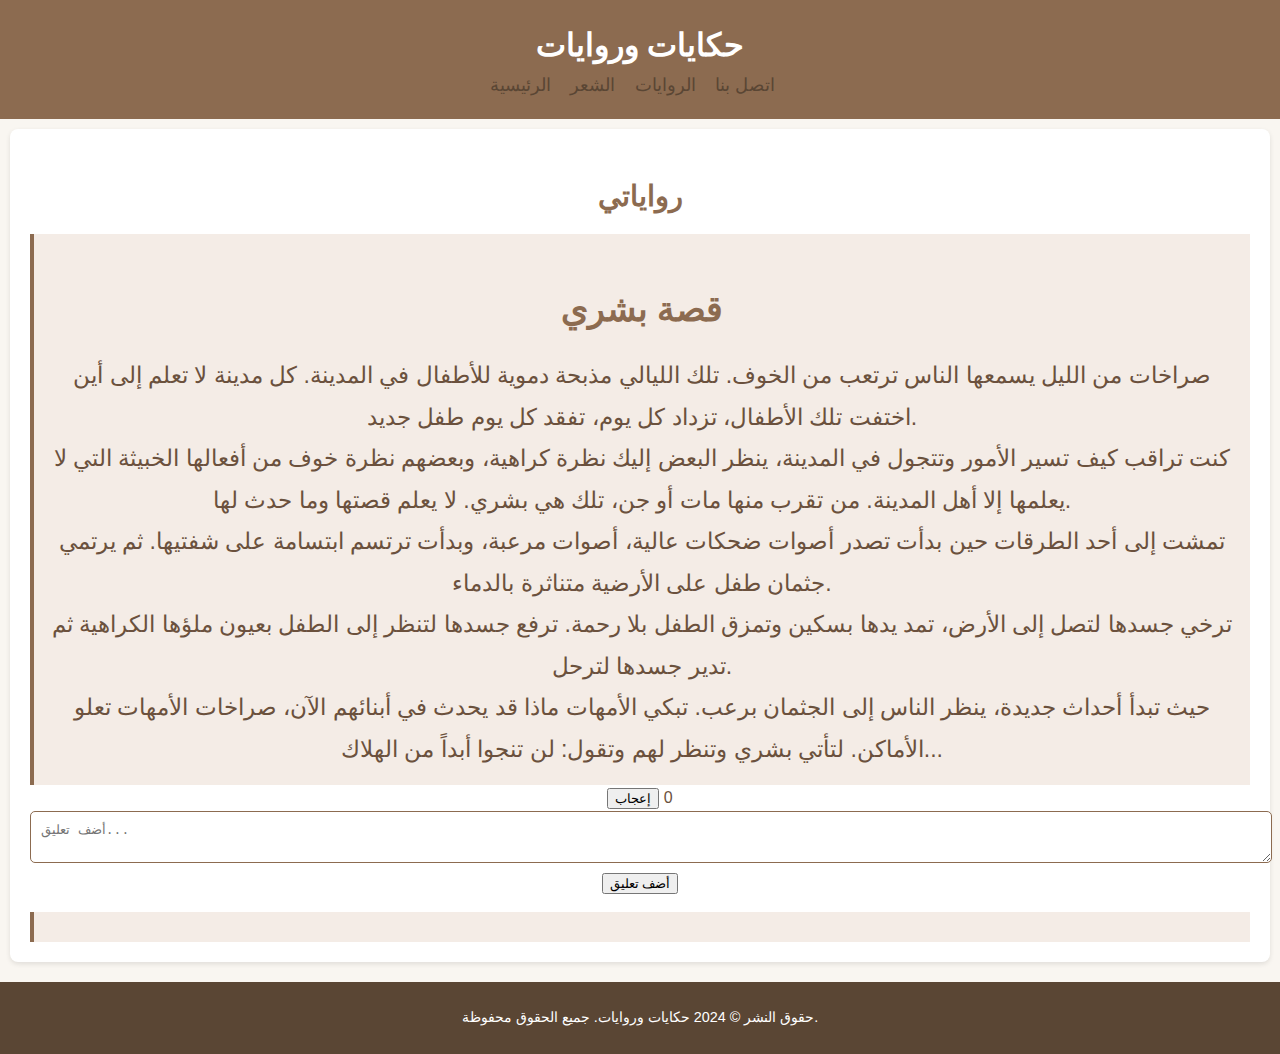
==== stories.html @ 970c9a19 "Add files via upload" ====
<!DOCTYPE html>
<html lang="ar">
<head>
    <meta charset="UTF-8">
    <meta name="viewport" content="width=device-width, initial-scale=1.0">
    <title>الروايات | حكايات وروايات</title>
    <link rel="stylesheet" href="style.css">
     <!-- إضافة أيقونة للموقع -->
     <link rel="icon" href="5922435416861043172.jpg" type="image/png">
</head>
<body>
    <header>
        <h1>حكايات وروايات</h1>
        <nav>
            <ul>
                <li><a href="index.html">الرئيسية</a></li>
                <li><a href="poetry.html">الشعر</a></li>
                <li><a href="stories.html">الروايات</a></li>
                <li><a href="contact.html">اتصل بنا</a></li>
            </ul>
        </nav>
    </header>

    <section id="stories">
        <h2>رواياتي</h2>
        <article>
            <h2>قصة بشري</h2>
            <p>
                صراخات من الليل يسمعها الناس ترتعب من الخوف. 
                تلك الليالي مذبحة دموية للأطفال في المدينة. 
                كل مدينة لا تعلم إلى أين اختفت تلك الأطفال، تزداد كل يوم، تفقد كل يوم طفل جديد. 
            </p>
            <p>
                كنت تراقب كيف تسير الأمور وتتجول في المدينة، ينظر البعض إليك نظرة كراهية، وبعضهم نظرة خوف من أفعالها الخبيثة التي لا يعلمها إلا أهل المدينة.
                من تقرب منها مات أو جن، تلك هي <span class="highlight">بشري</span>.
                لا يعلم قصتها وما حدث لها.
            </p>
            <p>
                تمشت إلى أحد الطرقات حين بدأت تصدر أصوات ضحكات عالية، أصوات مرعبة، وبدأت ترتسم ابتسامة على شفتيها. 
                ثم يرتمي جثمان طفل على الأرضية متناثرة بالدماء.
            </p>
            <p>
                ترخي جسدها لتصل إلى الأرض، تمد يدها بسكين وتمزق الطفل بلا رحمة. 
                ترفع جسدها لتنظر إلى الطفل بعيون ملؤها الكراهية ثم تدير جسدها لترحل.
            </p>
            <p>
                حيث تبدأ أحداث جديدة، ينظر الناس إلى الجثمان برعب. 
                تبكي الأمهات ماذا قد يحدث في أبنائهم الآن، صراخات الأمهات تعلو الأماكن.
                لتأتي <span class="highlight">بشري</span> وتنظر لهم وتقول: لن تنجوا أبداً من الهلاك...
                    </article>
                 <!-- إضافة تعليقات ولايكات -->
            <div class="likes-comments">
                <button class="like-btn" onclick="toggleLike(this)">إعجاب</button>
                <span class="like-count">0</span>
                <div class="comments">
                    <textarea placeholder="أضف تعليق..."></textarea>
                    <button class="comment-btn" onclick="addComment(this)">أضف تعليق</button>
                    <ul class="comment-list"></ul>
                </div>
            </div>    
        <article>
            
    </section>

    <footer>
        <p>حقوق النشر © 2024 حكايات وروايات. جميع الحقوق محفوظة.</p>
    </footer>
</body>
</html>
---- style.css ----
/* إعداد الخطوط والألوان العامة */
body {
    font-family: 'Arial', sans-serif;
    line-height: 1.6;
    background-color: #f9f6f1; /* لون كريمي للخلفية */
    color: #6b513d; /* لون النص الأساسي */
    margin: 0;
    padding: 0;
}

/* تصميم العنوان الرئيسي */
header {
    background-color: #8c6b50; /* بني متوسط مستوحى من الخشب */
    color: #ffffff; /* لون نص أبيض */
    padding: 20px 0;
    text-align: center;
}

header h1 {
    margin: 0;
    font-size: 2em;
}

/* قائمة التنقل */
nav ul {
    list-style-type: none;
    padding: 0;
    margin: 0;
}

nav ul li {
    display: inline;
    margin-right: 15px;
}

nav ul li a {
    color: #5a4634; /* لون بني غامق للروابط */
    text-decoration: none;
    font-size: 1.1em;
}

nav ul li a:hover {
    text-decoration: underline;
    color: #8c6b50; /* تغيير لون الرابط عند التمرير */
}

/* الأقسام */
section {
    padding: 20px;
    margin: 10px;
    background-color: #ffffff; /* لون أبيض كريمي للأقسام */
    box-shadow: 0 2px 5px rgba(0, 0, 0, 0.1); /* تأثير ظل خفيف */
    border-radius: 8px; /* زوايا ناعمة */
    text-align: center; /* تنسيق النص ليكون في المنتصف */
}

/* العناوين الرئيسية */
section h2 {
    color: #8c6b50; /* لون بني متوسط للعناوين الرئيسية */
    font-size: 1.8em;
    display: inline-block;
    margin-bottom: 15px;
}

/* النصوص */
section p, section article {
    color: #6b513d; /* لون بني غامق للنصوص */
    font-size: 1.2em;
    line-height: 1.8;
    text-align: center; /* تنسيق النص ليكون في المنتصف */
    margin: 0 auto;
}

article h3 {
    color: #8c6b50; /* لون بني متوسط للعناوين الفرعية */
    font-size: 1.5em;
}

/* روابط النصوص */
a {
    color: #8c6b50; /* لون بني متوسط للروابط */
    text-decoration: none;
}

a:hover {
    color: #b78a69; /* لون بني فاتح عند التمرير */
    text-decoration: underline;
}

/* تصميم الصورة */
.main-image {
    width: 100%;
    max-width: 600px;
    height: auto;
    display: block;
    margin: 20px auto;
    border-radius: 10px;
    box-shadow: 0 2px 8px rgba(0, 0, 0, 0.2); /* تأثير ظل للصورة */
}

/* الفوتر */
footer {
    text-align: center;
    padding: 10px 0;
    background-color: #5a4634; /* لون بني غامق للفوتر */
    color: #ffffff;
    font-size: 0.9em;
    margin-top: 20px;
}

/* تحسين عرض النصوص */
article {
    margin-bottom: 20px;
    padding: 15px;
    background-color: #f4ece6; /* لون كريمي خفيف للنصوص */
    border-left: 4px solid #8c6b50; /* خط جانبي بني */
}

/* استجابة للموبايل */
@media (max-width: 768px) {
    header h1 {
        font-size: 1.5em;
    }

    nav ul li {
        display: block;
        margin: 10px 0;
    }

    section {
        padding: 15px;
    }

    article h3 {
        font-size: 1.2em;
    }
}

/* تحديد حجم الأيقونة */
link[rel="icon"] {
    width: 48px;
    height: 48px;
}

/* تخصيص تعليقات ولايكات */

/* إعداد زر الإعجاب */
.like-button, .comment-button {
    background-color: #8c6b50; /* لون بني متوسط */
    color: white;
    border: none;
    padding: 10px 20px;
    margin: 10px;
    font-size: 1em;
    border-radius: 5px;
    cursor: pointer;
    transition: background-color 0.3s ease;
}

/* تغيير لون زر الإعجاب عند التمرير */
.like-button:hover, .comment-button:hover {
    background-color: #b78a69; /* لون بني فاتح عند التمرير */
}

/* إعداد تعليق المستخدم */
.comments-section {
    margin-top: 15px;
    padding: 10px;
    background-color: #f4ece6; /* نفس اللون الكريمي للأقسام */
    border-radius: 8px;
    display: none;
}

/* إعداد مساحة التعليق */
textarea {
    width: 100%;
    padding: 10px;
    border-radius: 5px;
    border: 1px solid #8c6b50; /* لون بني للحدود */
    font-size: 1em;
    background-color: #ffffff;
}

/* زر نشر التعليق */
.submit-comment {
    background-color: #8c6b50;
    color: white;
    border: none;
    padding: 10px 20px;
    border-radius: 5px;
    cursor: pointer;
    transition: background-color 0.3s ease;
}

.submit-comment:hover {
    background-color: #b78a69;
}
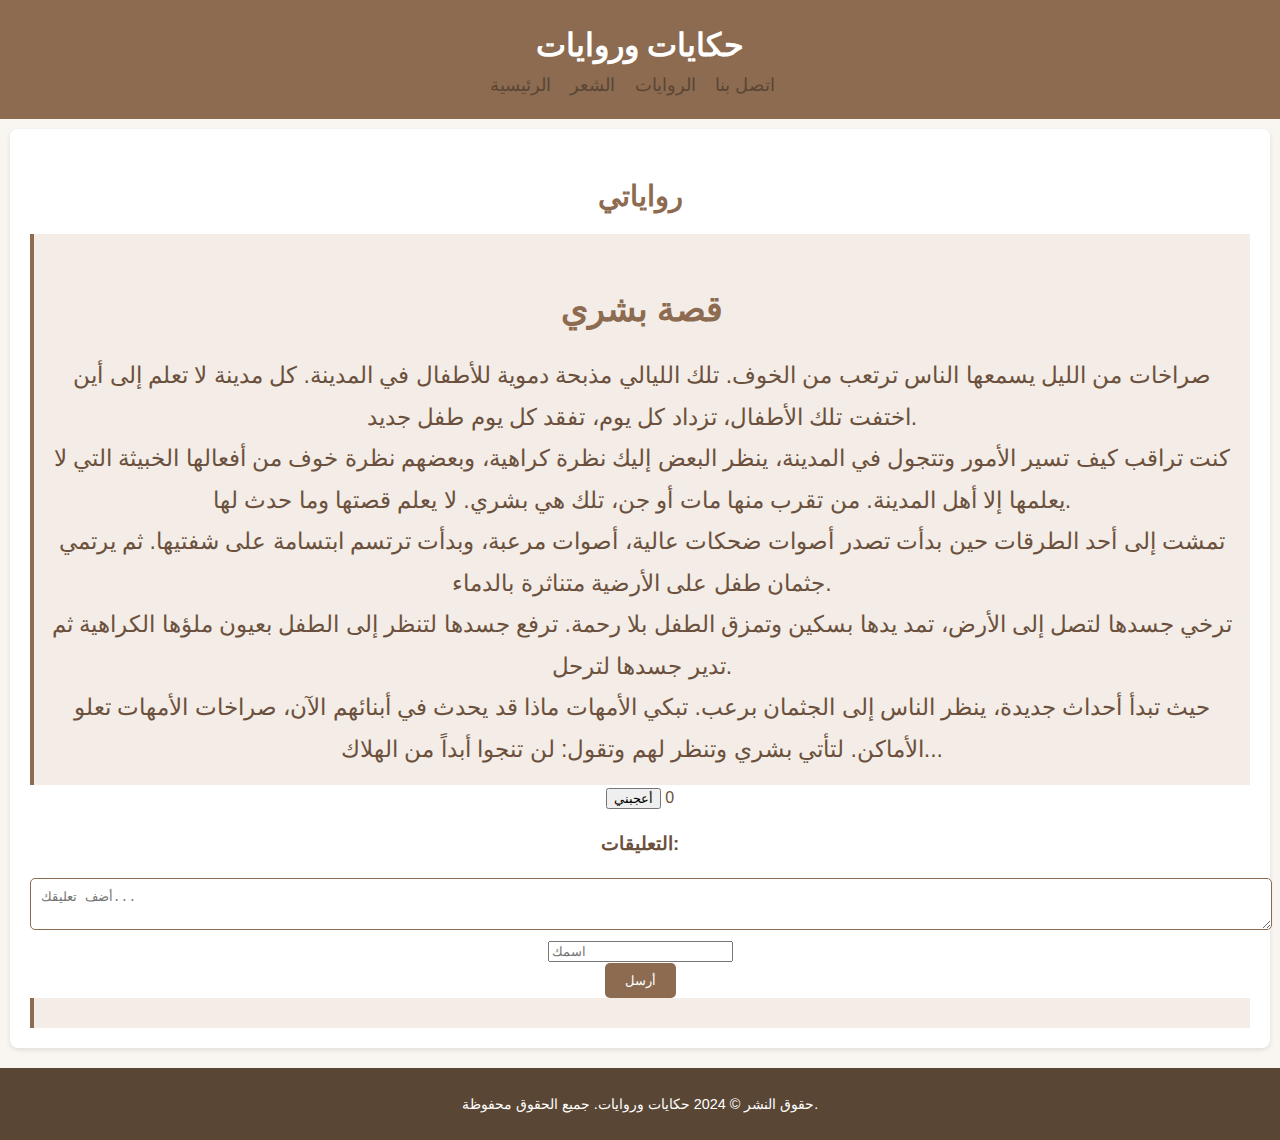
==== commit 1b5d6581: "Update stories.html" ====
--- a/stories.html
+++ b/stories.html
@@ -48,16 +48,19 @@
                 تبكي الأمهات ماذا قد يحدث في أبنائهم الآن، صراخات الأمهات تعلو الأماكن.
                 لتأتي <span class="highlight">بشري</span> وتنظر لهم وتقول: لن تنجوا أبداً من الهلاك...
                     </article>
-                 <!-- إضافة تعليقات ولايكات -->
-            <div class="likes-comments">
-                <button class="like-btn" onclick="toggleLike(this)">إعجاب</button>
+               <!-- إضافة قسم التعليقات -->
+            <div class="comments-likes">
+                <button class="like-btn">أعجبني</button>
                 <span class="like-count">0</span>
-                <div class="comments">
-                    <textarea placeholder="أضف تعليق..."></textarea>
-                    <button class="comment-btn" onclick="addComment(this)">أضف تعليق</button>
-                    <ul class="comment-list"></ul>
+                <h3>التعليقات:</h3>
+                <textarea id="comment-text" placeholder="أضف تعليقك..."></textarea><br>
+                <input type="text" id="comment-name" placeholder="اسمك"><br>
+                <button class="submit-comment" onclick="addComment('comment1')">أرسل</button>
+                
+                <div id="comment1-comments">
+                    <!-- التعليقات ستظهر هنا -->
                 </div>
-            </div>    
+            </div>
         <article>
             
     </section>
@@ -66,4 +69,4 @@
         <p>حقوق النشر © 2024 حكايات وروايات. جميع الحقوق محفوظة.</p>
     </footer>
 </body>
-</html>+</html>
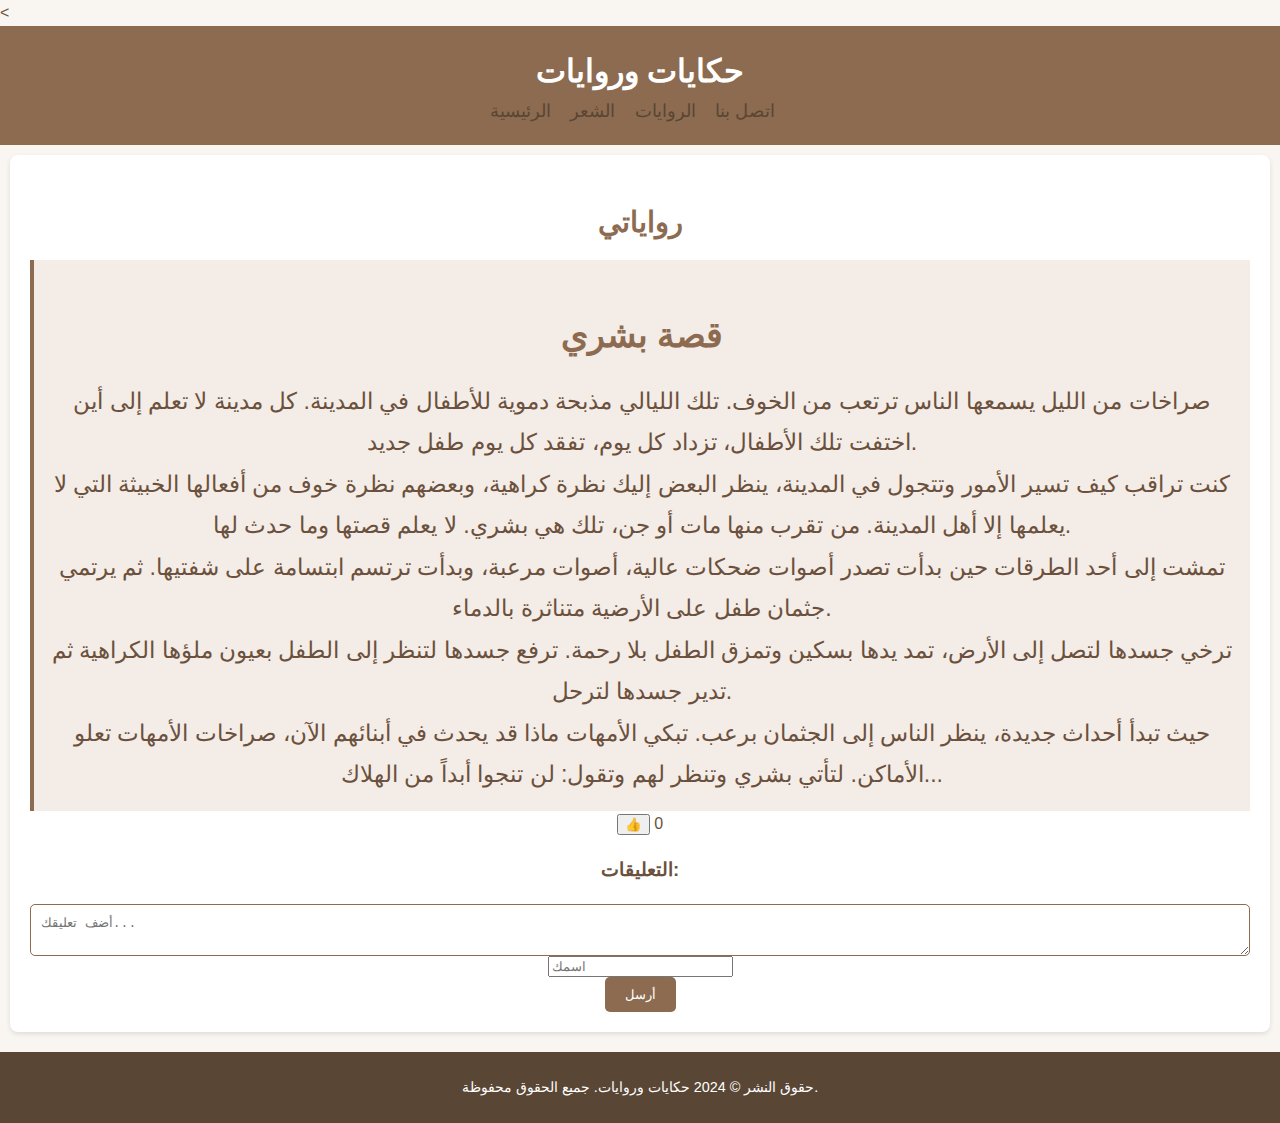
==== commit f8a3dedb: "Update stories.html" ====
--- a/stories.html
+++ b/stories.html
@@ -1,12 +1,12 @@
-<!DOCTYPE html>
+<<!DOCTYPE html>
 <html lang="ar">
 <head>
     <meta charset="UTF-8">
     <meta name="viewport" content="width=device-width, initial-scale=1.0">
     <title>الروايات | حكايات وروايات</title>
     <link rel="stylesheet" href="style.css">
-     <!-- إضافة أيقونة للموقع -->
-     <link rel="icon" href="5922435416861043172.jpg" type="image/png">
+    <!-- إضافة أيقونة للموقع -->
+    <link rel="icon" href="5922435416861043172.jpg" type="image/png">
 </head>
 <body>
     <header>
@@ -47,26 +47,63 @@
                 حيث تبدأ أحداث جديدة، ينظر الناس إلى الجثمان برعب. 
                 تبكي الأمهات ماذا قد يحدث في أبنائهم الآن، صراخات الأمهات تعلو الأماكن.
                 لتأتي <span class="highlight">بشري</span> وتنظر لهم وتقول: لن تنجوا أبداً من الهلاك...
-                    </article>
-               <!-- إضافة قسم التعليقات -->
-            <div class="comments-likes">
-                <button class="like-btn">أعجبني</button>
-                <span class="like-count">0</span>
-                <h3>التعليقات:</h3>
-                <textarea id="comment-text" placeholder="أضف تعليقك..."></textarea><br>
-                <input type="text" id="comment-name" placeholder="اسمك"><br>
-                <button class="submit-comment" onclick="addComment('comment1')">أرسل</button>
-                
-                <div id="comment1-comments">
-                    <!-- التعليقات ستظهر هنا -->
-                </div>
+            </p>
+        </article>
+
+        <!-- إضافة قسم التعليقات -->
+        <div class="comments-likes">
+            <!-- أيقونة الإعجاب -->
+            <button class="like-btn" onclick="increaseLike()">👍</button>
+            <span class="like-count">0</span>
+            <h3>التعليقات:</h3>
+            <textarea id="comment-text2" placeholder="أضف تعليقك..."></textarea><br>
+            <input type="text" id="comment-name2" placeholder="اسمك"><br>
+            <button class="submit-comment" onclick="addComment('comment2')">أرسل</button>
+            
+            <div id="comment2-comments">
+                <!-- التعليقات ستظهر هنا -->
             </div>
-        <article>
-            
+        </div>
     </section>
 
     <footer>
         <p>حقوق النشر © 2024 حكايات وروايات. جميع الحقوق محفوظة.</p>
     </footer>
+
+    <script>
+    // دالة لإضافة التعليقات
+    function addComment(articleId) {
+        var text = document.getElementById("comment-text" + (articleId === 'comment1' ? '' : '2')).value;
+        var name = document.getElementById("comment-name" + (articleId === 'comment1' ? '' : '2')).value;
+
+        if (text && name) {
+            var commentDiv = document.createElement("div");
+            commentDiv.classList.add("comment");
+
+            var commentText = document.createElement("p");
+            commentText.innerText = text;
+            commentDiv.appendChild(commentText);
+
+            var commentName = document.createElement("span");
+            commentName.innerText = "من: " + name;
+            commentDiv.appendChild(commentName);
+
+            document.getElementById(articleId + '-comments').appendChild(commentDiv);
+
+            // مسح الحقول بعد الإرسال
+            document.getElementById("comment-text" + (articleId === 'comment1' ? '' : '2')).value = '';
+            document.getElementById("comment-name" + (articleId === 'comment1' ? '' : '2')).value = '';
+        } else {
+            alert("من فضلك أدخل التعليق واسمك");
+        }
+    }
+
+    // دالة لزيادة العد عند الضغط على زر الإعجاب
+    let likeCount = 0;
+    function increaseLike() {
+        likeCount++;
+        document.querySelector(".like-count").textContent = likeCount;
+    }
+    </script>
 </body>
 </html>
